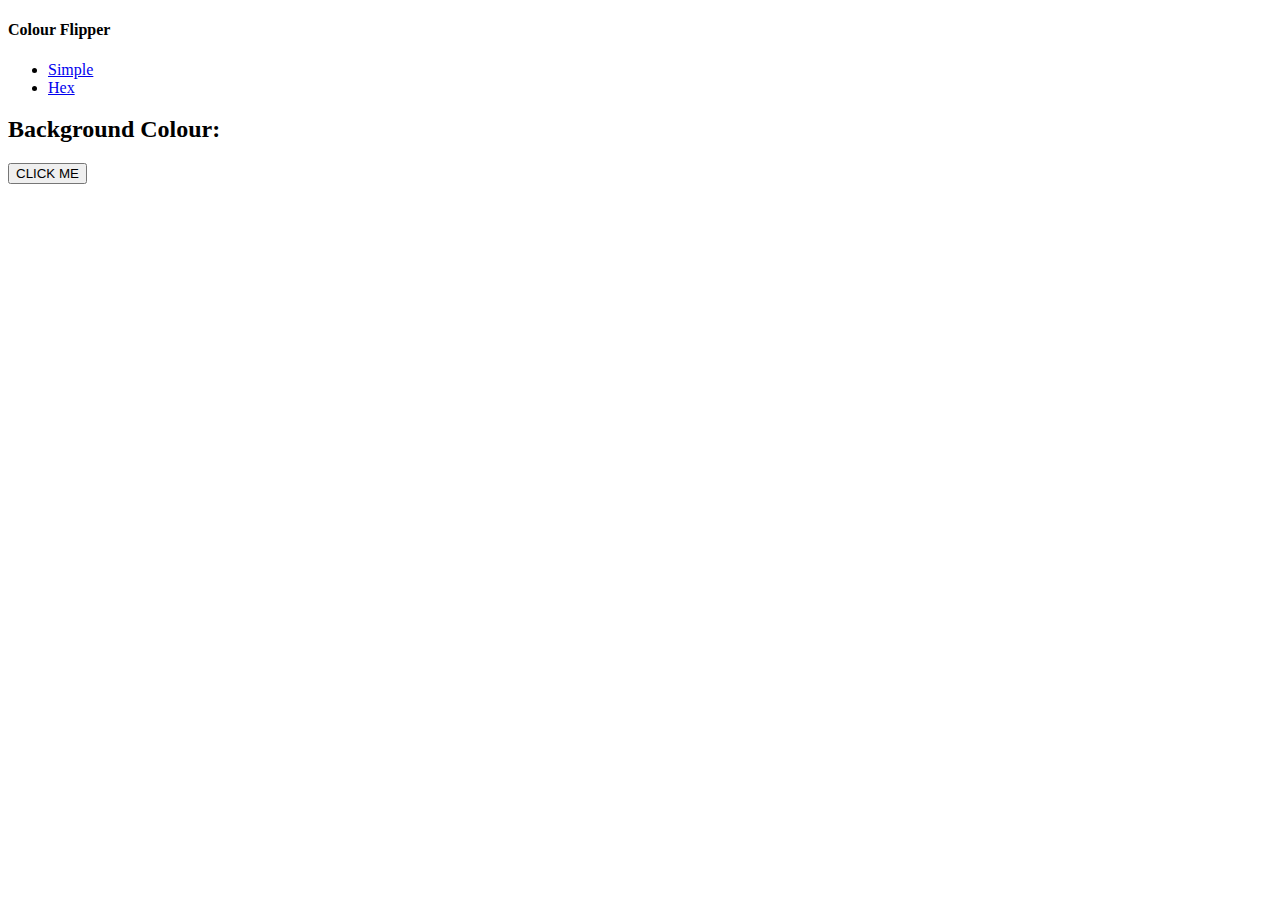
==== hex.html @ d0a8bf10 "first commit" ====
<!DOCTYPE html>
<html lang="en">
    <head>
        <meta charset="UTF-8" />
        <meta http-equiv="X-UA-Compatible" content="IE=edge" />
        <meta name="viewport" content="width=device-width, initial-scale=1.0" />
        <link rel="stylesheet" href="styles.css" />
        <script src="hex.js" defer></script>
        <title>Color Flipper || Simple</title>
    </head>
    <body>
        <main class="main-container"> 
            <nav class="nav-main">
                <div>
                    <h4>Colour Flipper</h4>
                </div>
                <div>
                    <ul class="nav-links">
                        <li>
                            <a href="simple.html" id="simple">Simple</a>
                        </li>
                        <li>
                            <a href="hex.html" id="hex">Hex</a>
                        </li>
                    </ul>
                </div>
            </nav>
            <div class="background">
                <h2>Background Colour: <span class="colour"></span></h2>
                <button class="btn button" id="btn">CLICK ME</button>
            </div>
        </main>
    </body>
</html>
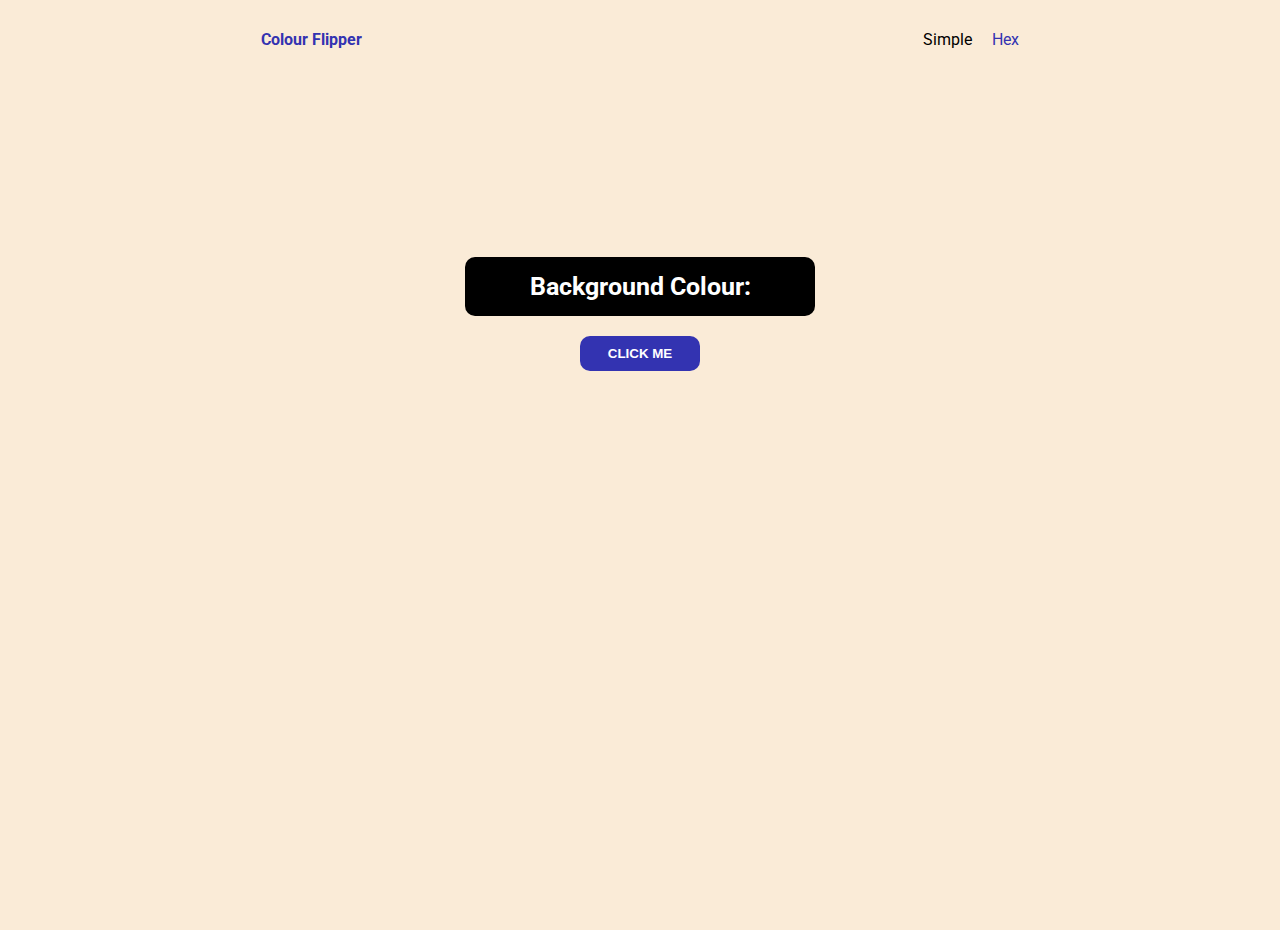
==== commit c9baae0d: "renamed root file to index.html" ====
--- a/hex.html
+++ b/hex.html
@@ -17,7 +17,7 @@
                 <div>
                     <ul class="nav-links">
                         <li>
-                            <a href="simple.html" id="simple">Simple</a>
+                            <a href="index.html" id="simple">Simple</a>
                         </li>
                         <li>
                             <a href="hex.html" id="hex">Hex</a>
--- a/styles.css
+++ b/styles.css
@@ -0,0 +1,77 @@
+@import url('https://fonts.googleapis.com/css2?family=Roboto&display=swap');
+
+* {
+    margin: 0;
+    box-sizing: border-box;
+}
+
+body {
+    font-family: 'Roboto', sans-serif;
+    background-color: #faebd7;
+}
+
+.main-container {
+    width: 100vw;
+    min-height: 100vh;
+}
+
+.nav-main {
+    display: flex;
+    justify-content: space-around;
+    margin-top: 30px;
+}
+
+.nav-main h4 {
+    color: rgb(51, 51, 177);
+}
+
+.background {
+    display: flex;
+    flex-direction: column;
+    justify-content: center;
+    align-items: center;
+    align-content: center;
+    margin-top: 13rem;
+}
+
+.background h2 {
+    color: white;
+    background-color: black;
+    padding: 15px;
+    border-radius: 10px;
+    width: 350px;
+    text-align: center;
+    font-size: 25px;
+}
+
+.nav-links {
+    display: flex;
+    gap: 20px;
+    list-style-type: none;
+    font-size: 1rem;
+    font-weight: 600px;
+    cursor: pointer;
+}
+
+
+.nav-links a {
+    text-decoration: none;
+    color: black;
+    font-size: bold;
+}
+
+#hex {
+    color: rgb(51, 51, 177);
+}
+
+.btn {
+    margin-top: 20px;
+    padding: 10px;
+    width: 120px;
+    border-radius: 10px;
+    font-weight: bold;
+    border: none;
+    background-color: rgb(51, 51, 177);
+    color: white;
+    cursor: pointer;
+}
